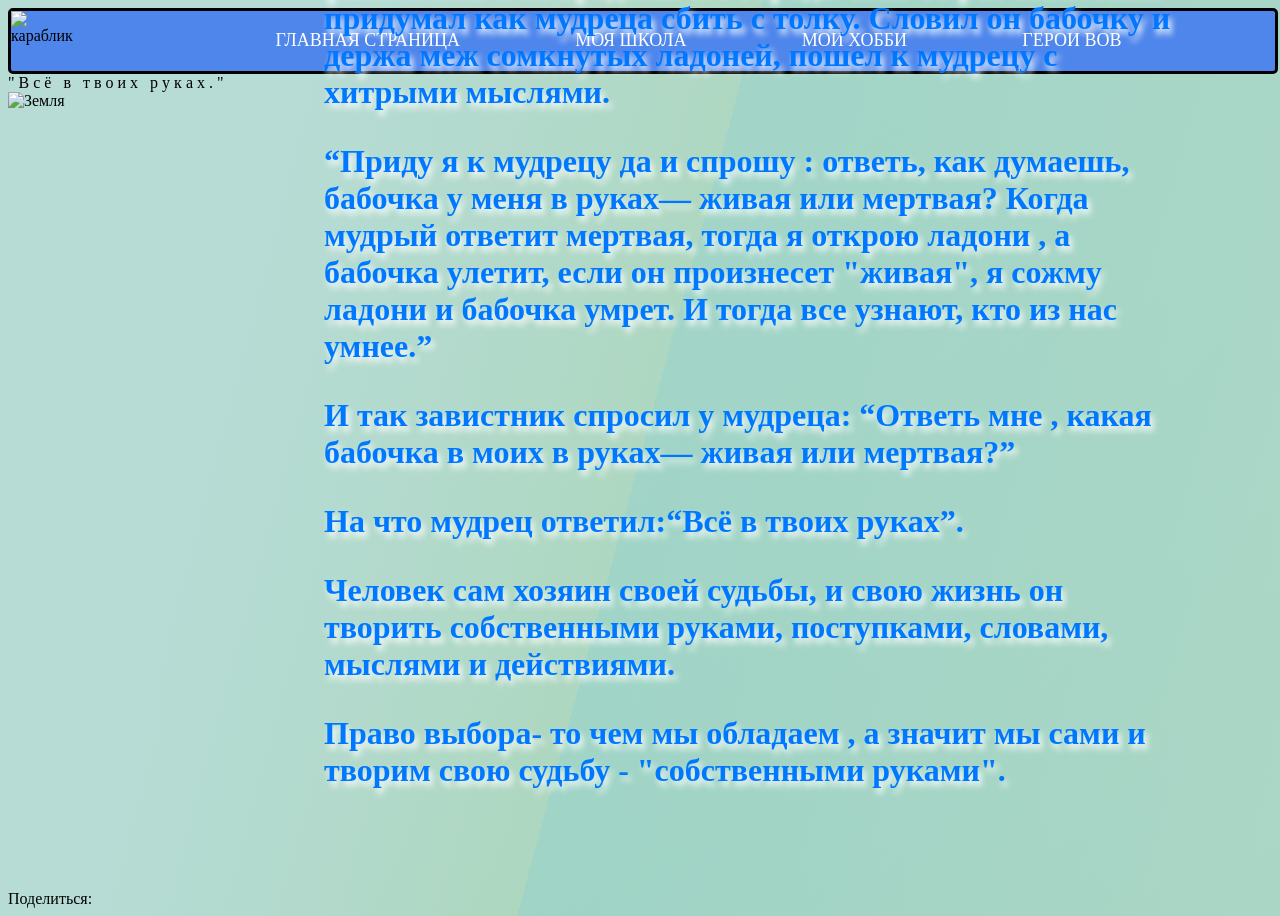
==== index.html @ d7b0b470 "Add files via upload" ====
<!DOCTYPE html>
<html lang="ru">
<head>
    <meta charset="UTF-8">
    <meta name="viewport" content="width=device-width, initial-scale=1.0">
    <link rel="shortcut icon" href="images/surpeds.jpg" type="image/x-icon"> 
    <link rel="stylesheet" href="basic.css">
    <link rel="stylesheet" href="css/style.css">
    <title>Главная страница</title>
</head>
<body>

    <div class="menu_full">
        <img class="boat" src="images/surpeds.jpg" alt="караблик">
            <ul class="button">
                <li class="menu"><a href="#">ГЛАВНАЯ СТРАНИЦА</a></li>
                <li class="menu"><a href="school/school.html">МОЯ ШКОЛА</a></li>
                <li class="menu"><a href="hobbies/hobbies.html">МОИ ХОББИ</a></li>   
                <li class="menu"><a href="heroes/heroes.html">ГЕРОИ ВОВ</a></li>       
            </ul>
    </div>

    <div class="logo-text">
        <div class="waviy">
            <span style="--i:14">"</span>
            <span style="--i:1">В</span>
            <span style="--i:2">с</span>
            <span style="--i:3">ё</span>
            <span style="--i:4">&nbsp;</span>
            <span style="--i:5">в</span>
            <span style="--i:6">&nbsp;</span>
            <span style="--i:7">т</span>
            <span style="--i:8">в</span>
            <span style="--i:9">о</span>
            <span style="--i:10">и</span>
            <span style="--i:11">х</span>
            <span style="--i:12">&nbsp;</span>
            <span style="--i:13">р</span>
            <span style="--i:14">у</span>
            <span style="--i:13">к</span>
            <span style="--i:14">а</span>
            <span style="--i:14">х</span>
            <span style="--i:15">.</span>
            <span style="--i:14">"</span>
        </div>
    </div>

    <img class="earth" src="images/earth.gif" alt="Земля">
    <h1>
        <p>Давно, давно жил один великий известный мудрец. Люди ходили к нему за толковыми советами, слава о нем разнеслась и за пределы его города. Как-то раз завистник придумал как мудреца сбить с толку. Словил он бабочку и держа меж сомкнутых ладоней, пошел к мудрецу с хитрыми мыслями.</p>
        <p>“Приду я к мудрецу да и спрошу : ответь, как думаешь, бабочка у меня в руках— живая или мертвая? Когда мудрый ответит мертвая, тогда я открою ладони , а бабочка улетит, если он произнесет "живая", я сожму ладони и бабочка умрет. И тогда все узнают, кто из нас умнее.”</p> 
        <p>И так завистник спросил у мудреца: “Ответь мне , какая бабочка в моих в руках— живая или мертвая?”</p>
        <p>На что мудрец ответил:“Всё в твоих руках”.</p>
        <p>Человек сам хозяин своей судьбы, и свою жизнь он творить собственными руками, поступками, словами, мыслями и действиями.</p>  
        <p>Право выбора- то чем мы обладаем , а значит мы сами и творим свою судьбу - "собственными руками".</p>
    </h1>
</body>
<footer>
    <div class="share">
        Поделиться:
        <script src="https://yastatic.net/share2/share.js"></script>
<div class="ya-share2" data-curtain data-shape="round" data-services="messenger,vkontakte,odnoklassniki,telegram,viber,whatsapp"></div>
    </div>
</footer>
</html
---- basic.css ----
.button {
    gap: 10%;
    width: 100%;
    justify-content: center;
}

.menu_full {
    width: 100%;
    height: 60px;
    display: flex;
    border: 3px solid black;
    background-color: rgb(78, 134, 236);
    border-radius: 5px;
}

.menu_full ul {
    list-style-type: none;
    display: flex;
}

.menu_full li {
    margin-top: 0.3%;

}

.menu_full ul li a {
    color: rgb(255, 255, 255);
    text-decoration: none;
    font-size: 18px;
}

.menu_full ul li a:hover {
    color: rgb(194, 191, 199);
    transform: scale(1.1);
}

.menu {
    transition: transform 0.3s ease;
}

.menu:hover {
    transform: scale(1.1);
}

h1 {
    text-shadow: 3px  5px 6px rgb(255, 255, 255);
    color: #0077ff;
    margin: 8%;
    margin-top: -20%;
    margin-left: 25%;
}

.boat {
    transition: transform 0.3s;
}

.boat:hover {
    transform: scale(1.5) translate(8px, 8px);
}

body {
   background: conic-gradient(from 315deg at 30%  100%, rgba(184,223,214,0.77) 0%, transparent 50%, rgb(187,220,187) 100%) 60% 35%/170% 180%,
                linear-gradient(105deg, rgb(180,216,213) 0%, rgb(180,216,213) 20%, rgb(166,209,176) 50%, rgb(142,204,187) 50%, rgb(166,211,190) 100%);
  }
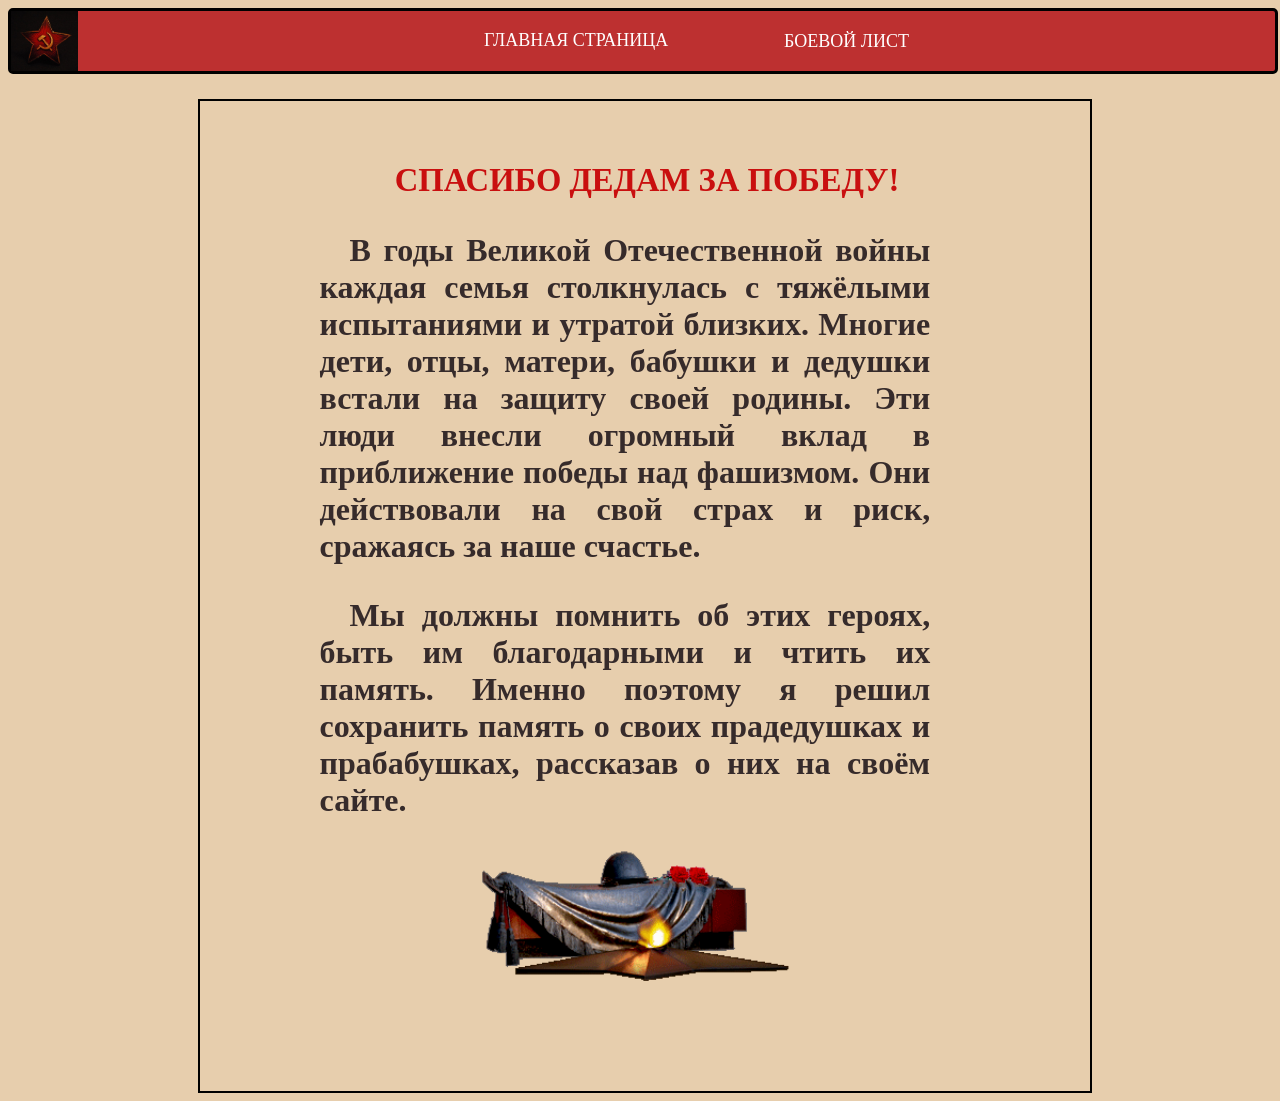
==== commit d81bfbc5: "Add files via upload" ====
--- a/index.html
+++ b/index.html
@@ -3,63 +3,37 @@
 <head>
     <meta charset="UTF-8">
     <meta name="viewport" content="width=device-width, initial-scale=1.0">
-    <link rel="shortcut icon" href="images/surpeds.jpg" type="image/x-icon"> 
-    <link rel="stylesheet" href="basic.css">
-    <link rel="stylesheet" href="css/style.css">
-    <title>Главная страница</title>
+    <link rel="shortcut icon" href="../images/surpeds.jpg" type="image/x-icon"> 
+    <link rel="stylesheet" href="basic2.css">
+    <link rel="stylesheet" href="heroes.css">
+    <title>Герои Великой Отечественной Войны</title>
 </head>
 <body>
-
     <div class="menu_full">
-        <img class="boat" src="images/surpeds.jpg" alt="караблик">
+        <img class="boat" src="../images/star.jpg" alt="Звезда">
             <ul class="button">
-                <li class="menu"><a href="#">ГЛАВНАЯ СТРАНИЦА</a></li>
-                <li class="menu"><a href="school/school.html">МОЯ ШКОЛА</a></li>
-                <li class="menu"><a href="hobbies/hobbies.html">МОИ ХОББИ</a></li>   
-                <li class="menu"><a href="heroes/heroes.html">ГЕРОИ ВОВ</a></li>       
+                <li class="menu"><a href="../index.html">ГЛАВНАЯ СТРАНИЦА</a></li>
+                <div class="under_menu">
+                    <li class="menu"><a>БОЕВОЙ ЛИСТ</a></li>
+                    <div class="under_menu-content">
+                        <a href="heroes1.html">Кокоулин Пётр Александрович</a>
+                        <a href="heroes2.html">Коржев Пётр Афанасьевич</a>
+                        <a href="heroes3.html">Коржева Анна Трофимовна</a>
+                    </div>
+                 </div>      
             </ul>
     </div>
-
-    <div class="logo-text">
-        <div class="waviy">
-            <span style="--i:14">"</span>
-            <span style="--i:1">В</span>
-            <span style="--i:2">с</span>
-            <span style="--i:3">ё</span>
-            <span style="--i:4">&nbsp;</span>
-            <span style="--i:5">в</span>
-            <span style="--i:6">&nbsp;</span>
-            <span style="--i:7">т</span>
-            <span style="--i:8">в</span>
-            <span style="--i:9">о</span>
-            <span style="--i:10">и</span>
-            <span style="--i:11">х</span>
-            <span style="--i:12">&nbsp;</span>
-            <span style="--i:13">р</span>
-            <span style="--i:14">у</span>
-            <span style="--i:13">к</span>
-            <span style="--i:14">а</span>
-            <span style="--i:14">х</span>
-            <span style="--i:15">.</span>
-            <span style="--i:14">"</span>
-        </div>
+    <div class="frame">
+        <p class="thanks">Спасибо дедам за победу!</p>
+        <h1>
+            <p>
+                В годы Великой Отечественной войны каждая семья столкнулась с тяжёлыми испытаниями и утратой близких. Многие дети, отцы, матери, бабушки и дедушки встали на защиту своей родины. 
+                Эти люди внесли огромный вклад в приближение победы над фашизмом. Они действовали на свой страх и риск, сражаясь за наше счастье.
+            </p>
+    
+            <p>
+                Мы должны помнить об этих героях, быть им благодарными и чтить их память. Именно поэтому я решил сохранить память о своих прадедушках и прабабушках, рассказав о них на своём сайте.
+            </p>
+            <img class="lite" src="../images/lite.gif" alt="">
+        </h1>
     </div>
-
-    <img class="earth" src="images/earth.gif" alt="Земля">
-    <h1>
-        <p>Давно, давно жил один великий известный мудрец. Люди ходили к нему за толковыми советами, слава о нем разнеслась и за пределы его города. Как-то раз завистник придумал как мудреца сбить с толку. Словил он бабочку и держа меж сомкнутых ладоней, пошел к мудрецу с хитрыми мыслями.</p>
-        <p>“Приду я к мудрецу да и спрошу : ответь, как думаешь, бабочка у меня в руках— живая или мертвая? Когда мудрый ответит мертвая, тогда я открою ладони , а бабочка улетит, если он произнесет "живая", я сожму ладони и бабочка умрет. И тогда все узнают, кто из нас умнее.”</p> 
-        <p>И так завистник спросил у мудреца: “Ответь мне , какая бабочка в моих в руках— живая или мертвая?”</p>
-        <p>На что мудрец ответил:“Всё в твоих руках”.</p>
-        <p>Человек сам хозяин своей судьбы, и свою жизнь он творить собственными руками, поступками, словами, мыслями и действиями.</p>  
-        <p>Право выбора- то чем мы обладаем , а значит мы сами и творим свою судьбу - "собственными руками".</p>
-    </h1>
-</body>
-<footer>
-    <div class="share">
-        Поделиться:
-        <script src="https://yastatic.net/share2/share.js"></script>
-<div class="ya-share2" data-curtain data-shape="round" data-services="messenger,vkontakte,odnoklassniki,telegram,viber,whatsapp"></div>
-    </div>
-</footer>
-</html
--- a/basic2.css
+++ b/basic2.css
@@ -0,0 +1,57 @@
+.button {
+    gap: 10%;
+    width: 100%;
+    justify-content: center;
+}
+
+.menu_full {
+    width: 100%;
+    height: 60px;
+    display: flex;
+    border: 3px solid rgb(0, 0, 0);
+    background-color: #bd3030;
+    border-radius: 5px;
+}
+
+.menu_full ul {
+    list-style-type: none;
+    display: flex;
+}
+
+.menu_full li {
+    margin-top: 0.3%;
+
+}
+
+.menu_full ul li a {
+    color: rgb(255, 255, 255);
+    text-decoration: none;
+    font-size: 18px;
+}
+
+.menu_full ul li a:hover {
+    color: rgb(194, 191, 199);
+    transform: scale(1.1);
+}
+
+.menu {
+    transition: transform 0.3s ease;
+}
+
+.menu:hover {
+    transform: scale(1.1);
+}
+
+body {
+   background-color: rgb(231, 206, 173);
+}
+
+.boat {
+    transition: transform 0.3s;
+}
+
+.boat:hover {
+    transform: scale(1.5) translate(8px, 8px);
+}
+
+  
--- a/heroes.css
+++ b/heroes.css
@@ -0,0 +1,64 @@
+.under_menu {
+   margin-top: 0.30%;
+}
+
+.under_menu-content {
+    border-radius: 4%;
+    display: none;
+    position: absolute;
+    border: 2px solid rgb(0, 0, 0);
+    /* background-color:  rgb(223, 203, 173); */
+    background-color:  #d45959;
+    min-width: 160px;
+}
+  
+.under_menu-content a {
+    font-size: 120%;
+    color: rgb(255, 255, 255);
+    padding: 12px 16px;
+    text-decoration: none;
+    display: block;
+}
+
+.under_menu-content a:hover {
+    background-color: #e07979;
+}
+.under_menu:hover .under_menu-content {
+    display: block;
+}
+
+h1 {
+    color: rgb(54, 43, 43);
+    text-indent: 30px;
+    text-align: justify;
+    z-index: 0;
+    margin-left: 13%;
+    margin-right: 18%;
+    margin-top: 2%;
+}
+
+.lite {
+    width: 25%;
+    position: absolute;
+    margin-left: 10%;
+    margin-top: -4%;
+}
+
+.frame {
+    border: 2px solid black;
+    text-align: center;
+    margin-left: 15%;
+    margin-top: 2%;
+    padding: 28px 1px 240px 5px;
+    width: 70%;
+}
+
+.thanks {
+    text-transform: uppercase;
+    font-size: 204%;
+    color: #c90f0f;
+    font-weight: 800;
+}
+
+
+
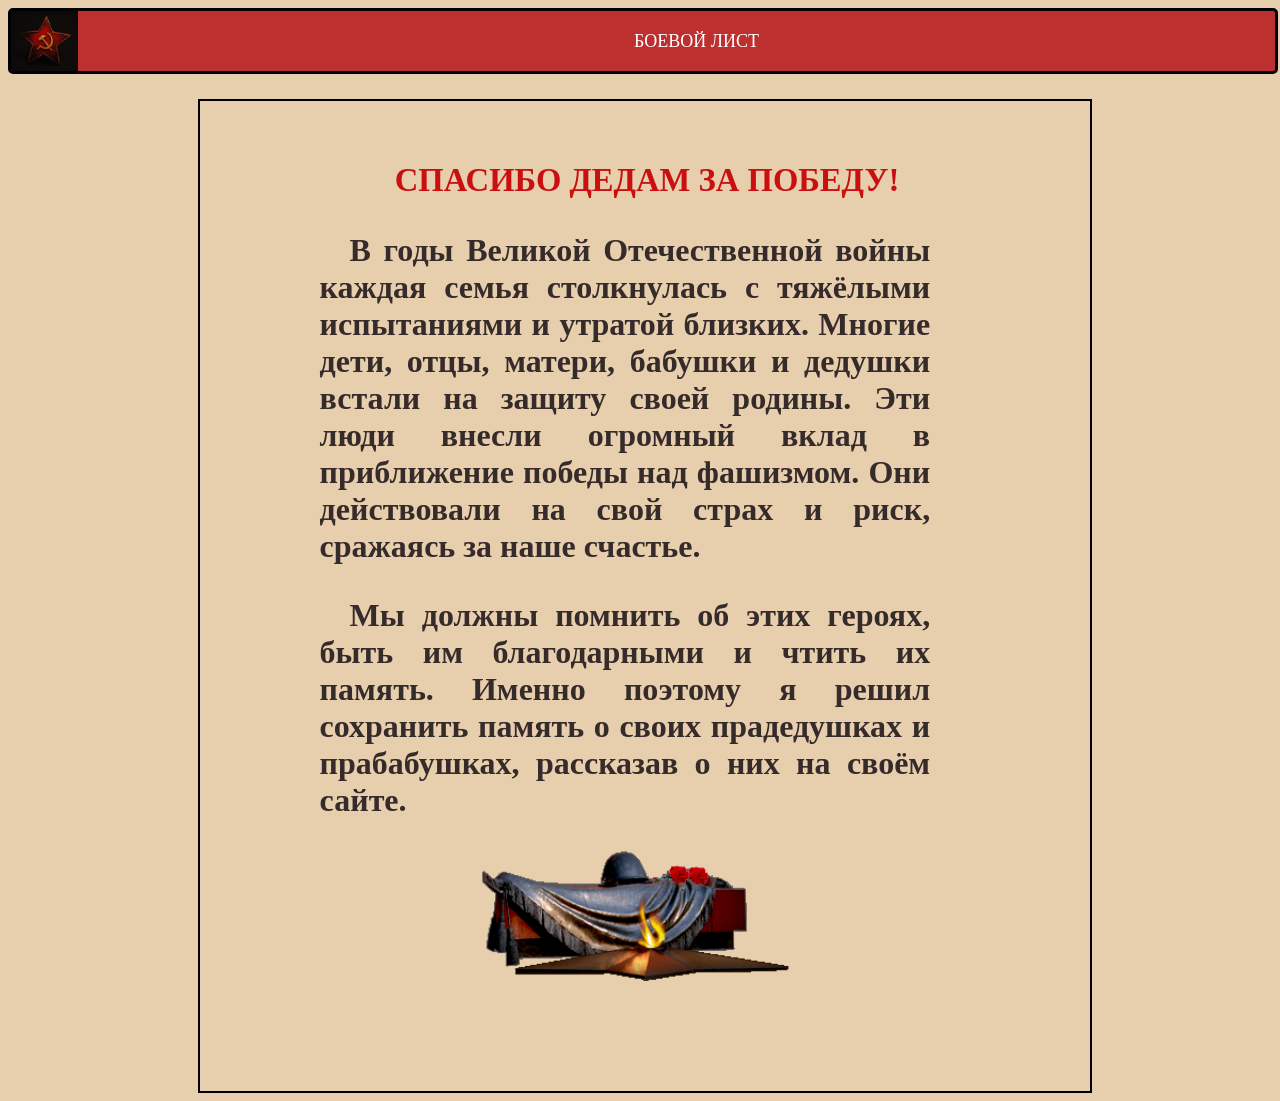
==== commit 0151aba7: "Add files via upload" ====
--- a/index.html
+++ b/index.html
@@ -3,22 +3,21 @@
 <head>
     <meta charset="UTF-8">
     <meta name="viewport" content="width=device-width, initial-scale=1.0">
-    <link rel="shortcut icon" href="../images/surpeds.jpg" type="image/x-icon"> 
+    <link rel="shortcut icon" href="images/star.jpg" type="image/x-icon"> 
     <link rel="stylesheet" href="basic2.css">
     <link rel="stylesheet" href="heroes.css">
     <title>Герои Великой Отечественной Войны</title>
 </head>
 <body>
     <div class="menu_full">
-        <img class="boat" src="../images/star.jpg" alt="Звезда">
+        <img class="boat" src="images/star.jpg" alt="Звезда">
             <ul class="button">
-                <li class="menu"><a href="../index.html">ГЛАВНАЯ СТРАНИЦА</a></li>
                 <div class="under_menu">
                     <li class="menu"><a>БОЕВОЙ ЛИСТ</a></li>
                     <div class="under_menu-content">
-                        <a href="heroes1.html">Кокоулин Пётр Александрович</a>
-                        <a href="heroes2.html">Коржев Пётр Афанасьевич</a>
-                        <a href="heroes3.html">Коржева Анна Трофимовна</a>
+                        <a href="heroes/heroes1.html">Кокоулин Пётр Александрович</a>
+                        <a href="heroes/heroes2.html">Коржев Пётр Афанасьевич</a>
+                        <a href="heroes/heroes3.html">Коржева Анна Трофимовна</a>
                     </div>
                  </div>      
             </ul>
@@ -34,6 +33,6 @@
             <p>
                 Мы должны помнить об этих героях, быть им благодарными и чтить их память. Именно поэтому я решил сохранить память о своих прадедушках и прабабушках, рассказав о них на своём сайте.
             </p>
-            <img class="lite" src="../images/lite.gif" alt="">
+            <img class="lite" src="images/lite.gif" alt="">
         </h1>
     </div>
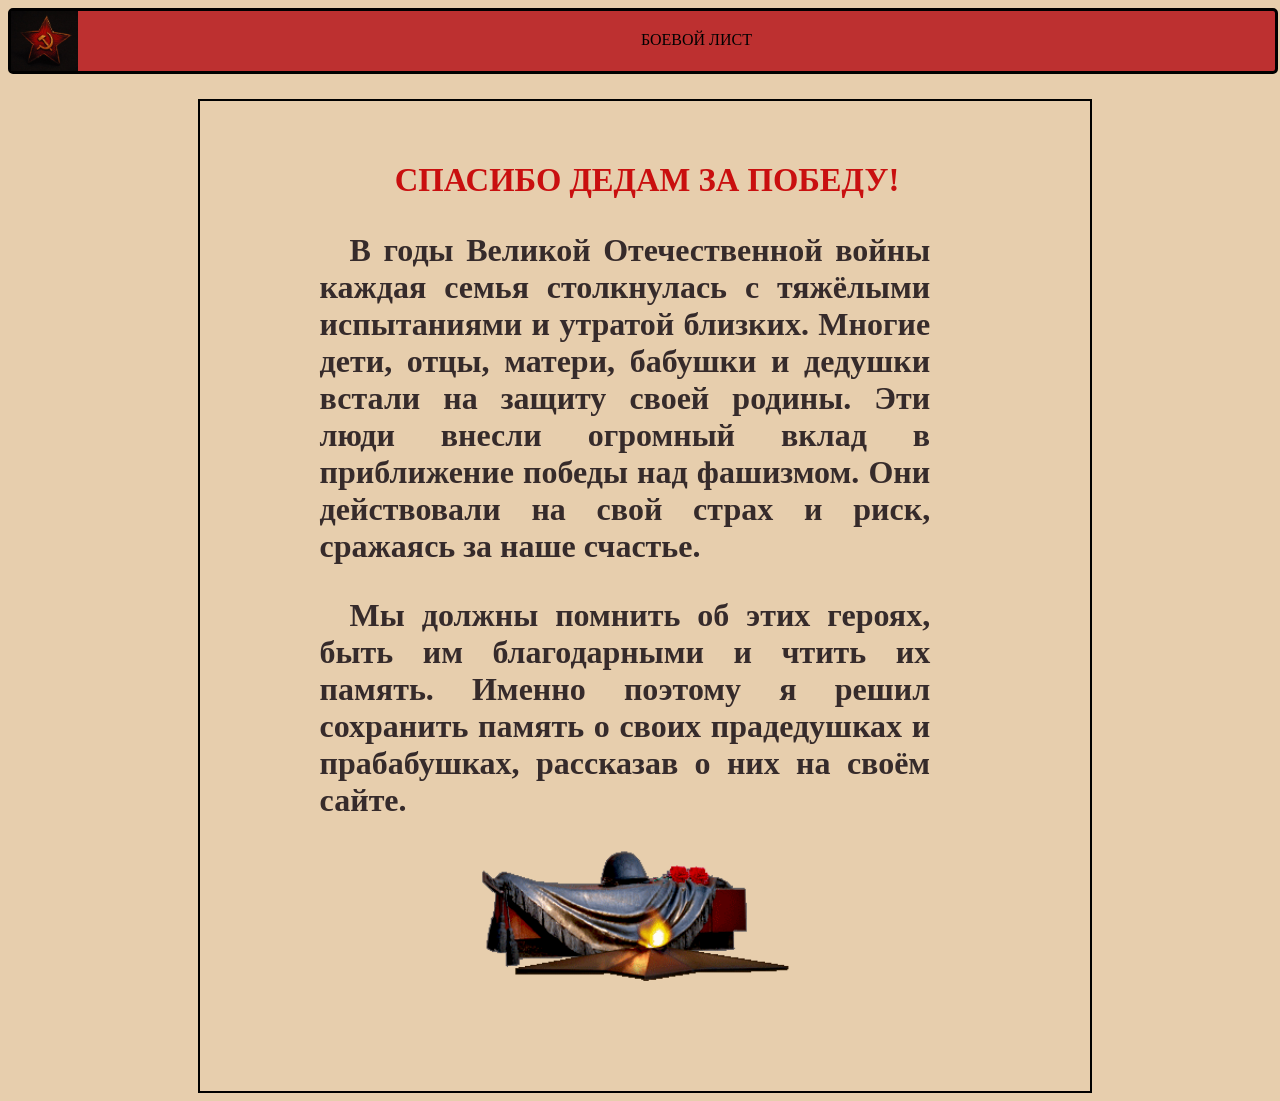
==== commit 16101e44: "Add files via upload" ====
--- a/index.html
+++ b/index.html
@@ -6,12 +6,12 @@
     <link rel="shortcut icon" href="images/star.jpg" type="image/x-icon"> 
     <link rel="stylesheet" href="basic2.css">
     <link rel="stylesheet" href="heroes.css">
-    <title>Герои Великой Отечественной Войны</title>
+    <title>Герои ВОВ</title>
 </head>
 <body>
-    <div class="menu_full">
-        <img class="boat" src="images/star.jpg" alt="Звезда">
-            <ul class="button">
+    <div class="header">
+        <img class="emblem" src="images/star.jpg" alt="Звезда">
+            <ul class="block_menu">
                 <div class="under_menu">
                     <li class="menu"><a>БОЕВОЙ ЛИСТ</a></li>
                     <div class="under_menu-content">
@@ -36,3 +36,5 @@
             <img class="lite" src="images/lite.gif" alt="">
         </h1>
     </div>
+
+</body>
--- a/basic2.css
+++ b/basic2.css
@@ -1,10 +1,8 @@
-.button {
-    gap: 10%;
-    width: 100%;
-    justify-content: center;
+body {
+   background-color: rgb(231, 206, 173);
 }
 
-.menu_full {
+.header {
     width: 100%;
     height: 60px;
     display: flex;
@@ -13,23 +11,32 @@
     border-radius: 5px;
 }
 
-.menu_full ul {
+.header ul {
     list-style-type: none;
     display: flex;
 }
 
-.menu_full li {
-    margin-top: 0.3%;
-
+.emblem {
+    transition: transform 0.3s;
 }
 
-.menu_full ul li a {
-    color: rgb(255, 255, 255);
-    text-decoration: none;
-    font-size: 18px;
+.emblem:hover {
+    transform: scale(1.5) translate(8px, 8px);
 }
 
-.menu_full ul li a:hover {
+.block_menu {
+    gap: 10%;
+    width: 100%;
+    justify-content: center;
+}
+
+.header li {
+    margin-top: 0.3%;
+}
+
+
+
+.header ul li a:hover {
     color: rgb(194, 191, 199);
     transform: scale(1.1);
 }
@@ -42,16 +49,36 @@
     transform: scale(1.1);
 }
 
-body {
-   background-color: rgb(231, 206, 173);
+.under_menu {
+    margin-top: 0.30%;
 }
 
-.boat {
-    transition: transform 0.3s;
+.under_menu:hover .under_menu-content {
+    display: block;
+}
+.under_menu-content {
+    border-radius: 4%;
+    display: none;
+    z-index: 1000;
+    position: absolute;
+    border: 2px solid rgb(0, 0, 0);
+    /* background-color:  rgb(223, 203, 173); */
+    background-color:  #d45959;
+    min-width: 160px;
 }
 
-.boat:hover {
-    transform: scale(1.5) translate(8px, 8px);
+.under_menu-content a:hover {
+    background-color: #e07979;
+}
+  
+.under_menu-content a {
+    font-size: 120%;
+    color: rgb(255, 255, 255);
+    padding: 12px 16px;
+    text-decoration: none;
+    display: block;
 }
 
+
+
   
--- a/heroes.css
+++ b/heroes.css
@@ -2,30 +2,6 @@
    margin-top: 0.30%;
 }
 
-.under_menu-content {
-    border-radius: 4%;
-    display: none;
-    position: absolute;
-    border: 2px solid rgb(0, 0, 0);
-    /* background-color:  rgb(223, 203, 173); */
-    background-color:  #d45959;
-    min-width: 160px;
-}
-  
-.under_menu-content a {
-    font-size: 120%;
-    color: rgb(255, 255, 255);
-    padding: 12px 16px;
-    text-decoration: none;
-    display: block;
-}
-
-.under_menu-content a:hover {
-    background-color: #e07979;
-}
-.under_menu:hover .under_menu-content {
-    display: block;
-}
 
 h1 {
     color: rgb(54, 43, 43);
